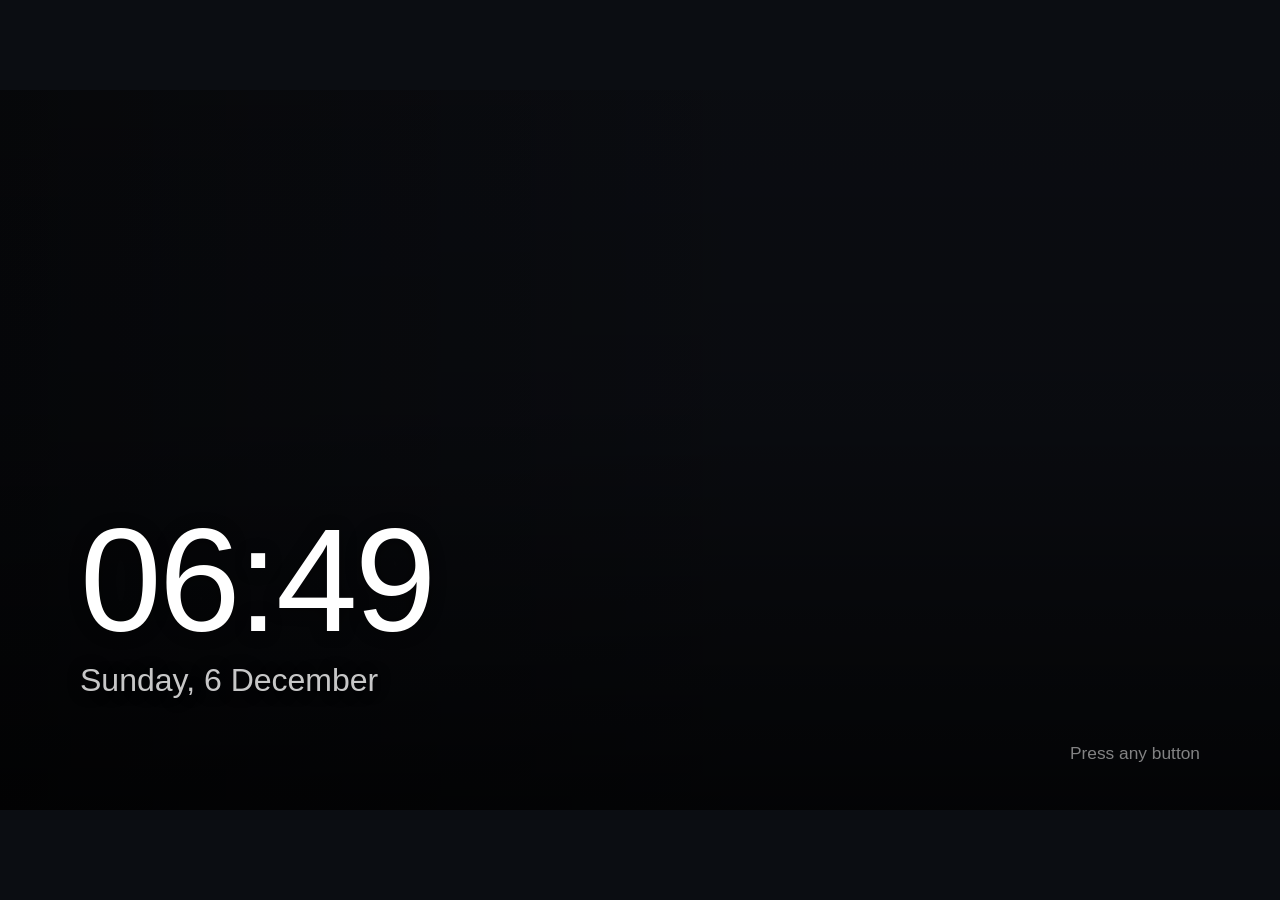
==== index.html @ 1aad83af "Ambient home dashboard for a Samsung Tizen 4 TV Photo backgrounds, clock, Lisbon weather, app and in" ====
<!DOCTYPE html>
<html lang="en">
<head>
<meta charset="utf-8">
<title>Home</title>
<style>html, body { margin: 0; width: 100%; height: 100%; overflow: hidden; background: #0b0d12; }</style>
</head>
<body>
<script src="shell.js"></script>
</body>
</html>
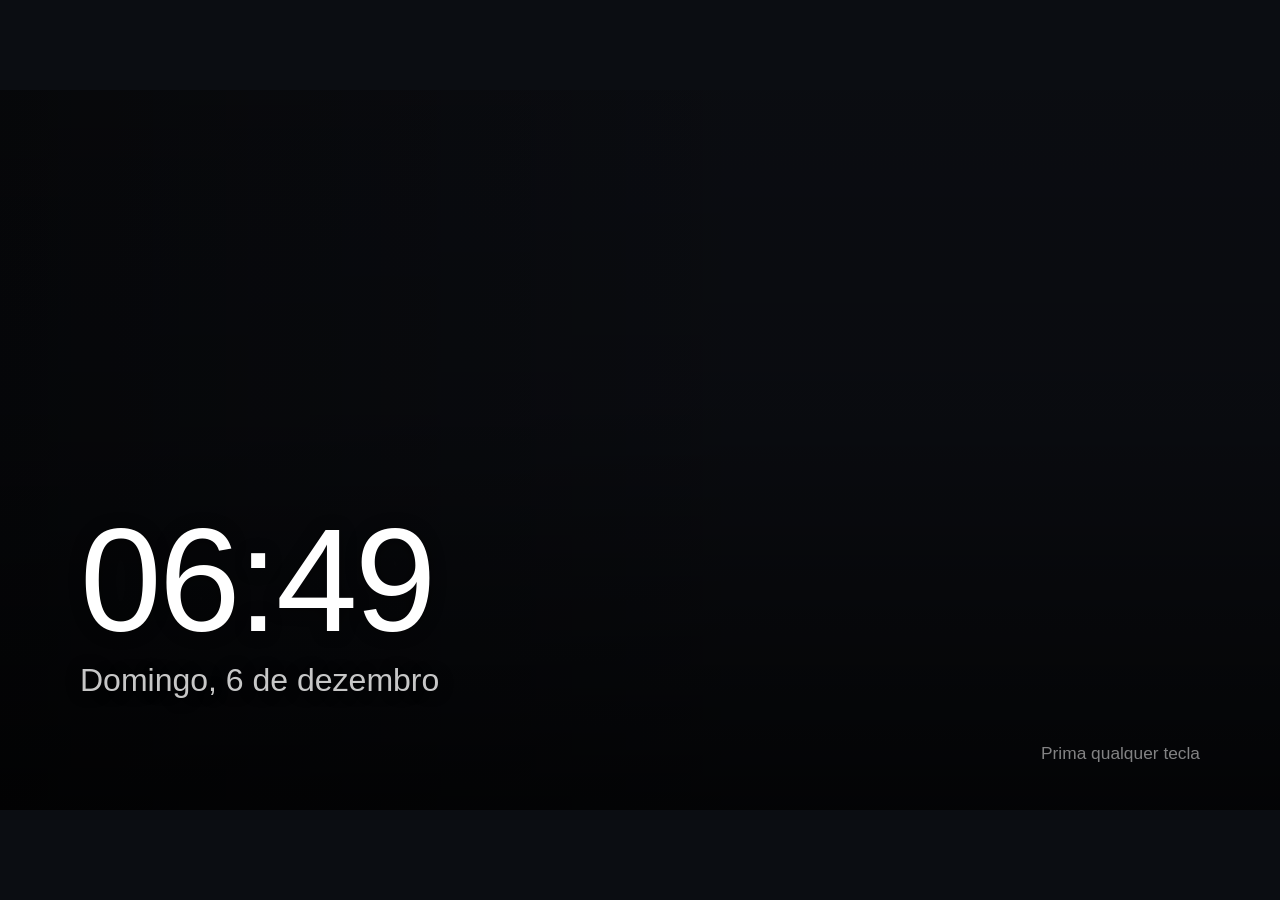
==== commit 6a3be33c: "Show Figueira da Foz weather and translate the UI to pt-PT Co-Authored-By: Claude Opus 5.5 <noreply@" ====
--- a/index.html
+++ b/index.html
@@ -1,8 +1,8 @@
 <!DOCTYPE html>
-<html lang="en">
+<html lang="pt-PT">
 <head>
 <meta charset="utf-8">
-<title>Home</title>
+<title>Início</title>
 <style>html, body { margin: 0; width: 100%; height: 100%; overflow: hidden; background: #0b0d12; }</style>
 </head>
 <body>
